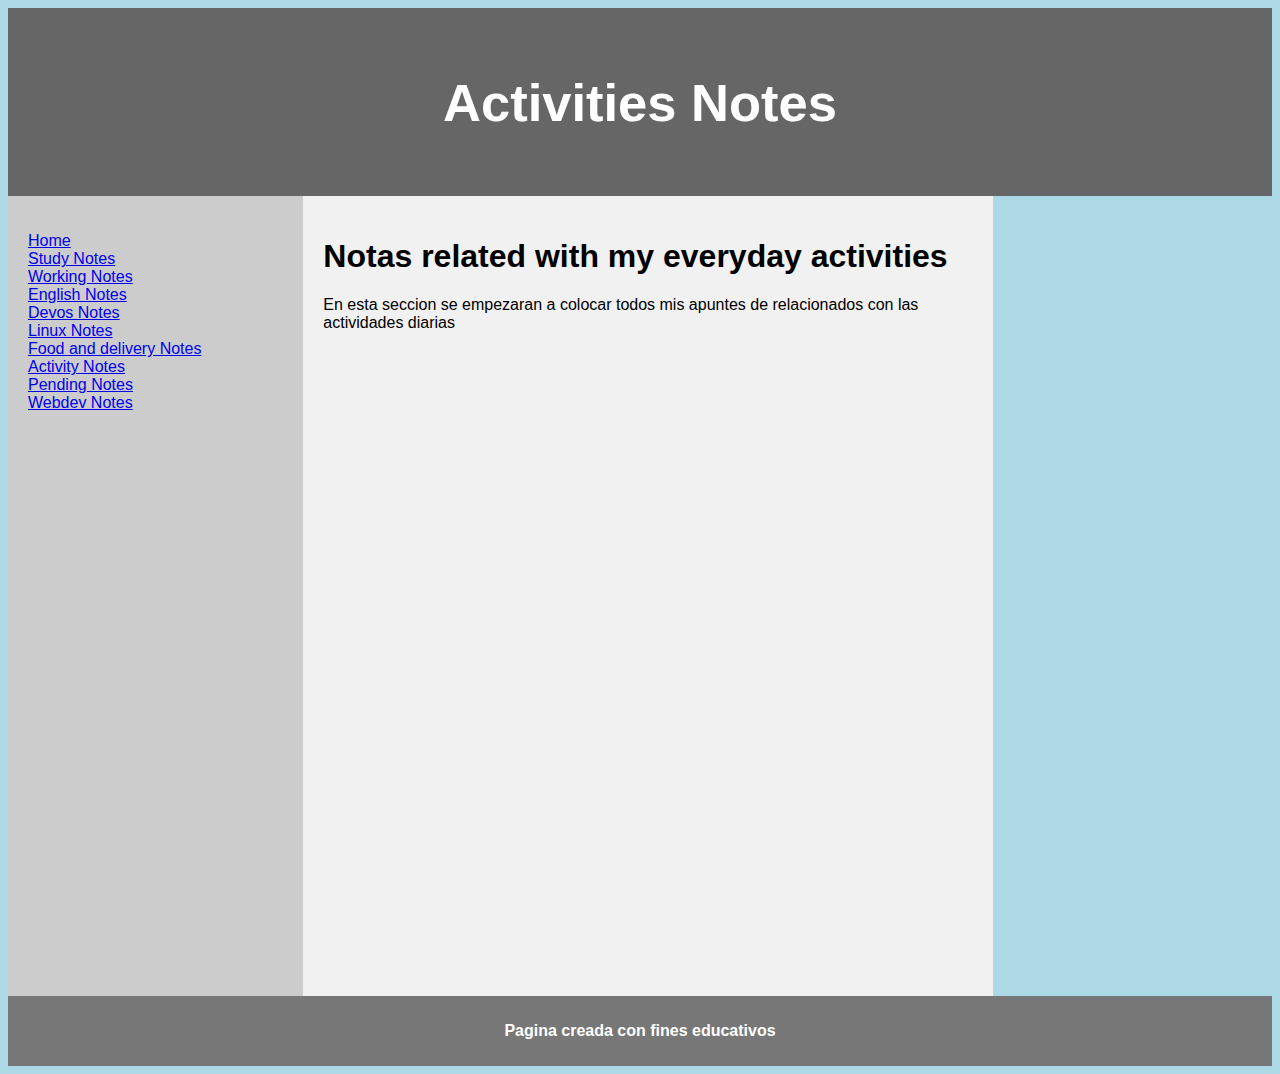
==== activity.html @ 3a0c2b88 "cambios en la nuevas webpage" ====
<!DOCTYPE html>
<html lang="en">
<head>
    <meta charset="UTF-8">
    <meta http-equiv="X-UA-Compatible" content="IE=edge">
    <meta name="viewport" content="width=device-width, initial-scale=1.0">
    <title>Activities</title>
    <link rel="stylesheet" href="styles/styles.css">
</head>
<body>
    
    <header>
        <h2>Activities Notes</h2>
    </header>

    <section>
        <nav>
            <ul>
                <li><a href="index.html">Home</a></li>
                <li><a href="estudio.html">Study Notes</a></li>
                <li><a href="work-notes.html">Working Notes</a></li>
                <li><a href="english.html">English Notes</a></li>
                <li><a href="devos.html">Devos Notes</a></li>
                <li><a href="severalinux.html">Linux Notes</a></li>
                <li><a href="foodelivery.html">Food and delivery Notes</a></li>
                <li><a href="activity.html">Activity Notes</a></li>
                <li><a href="pending.html">Pending Notes</a></li>
                <li><a href="webdev.html">Webdev Notes</a></li>
            </ul>
        </nav>
        <article>
            <h1>Notas related with my everyday activities</h1>
            <p>En esta seccion se empezaran a colocar todos mis apuntes de relacionados con las actividades diarias 
            </p>
        </article>
    </section>
    <footer>
        <p><b>Pagina creada con fines educativos</b></p>
    </footer>
</body>
</html>
---- styles/styles.css ----
*{
    box-sizing: border-box;
}
body {
    font-family: Arial, Helvetica, sans-serif;
    background-color: lightblue;
}


/* Style the header*/
header{
    background-color: #666;
    padding: 20px;
    text-align: center;
    font-size: 35px;
    color: white;

}
/* Create two columns/boxes that floats next to each other */
nav {
    float: left;
    width: 30%;
    height: 800px; /* only for demonstration, should be removed */
    background: #ccc;
    padding: 20px;

}
/* Style the list inside the menu*/
nav ul {
    list-style-type: none;
    padding: 0;

}
article {
    float: left;
    padding: 20px;
    width: 70%;
    background-color: #f1f1f1;
    height: 800px;

}
/* Clear floats after the columns */
section {
    content: "";
    display: table;
    clear: both;

}



/* Style the footer*/
footer {
    background-color: #777;
    padding: 10px;
    text-align: center;
    color: white;

}
@media(max-width:600px){
    nav, article {
        width: 100%;
        height: auto;
    }
}
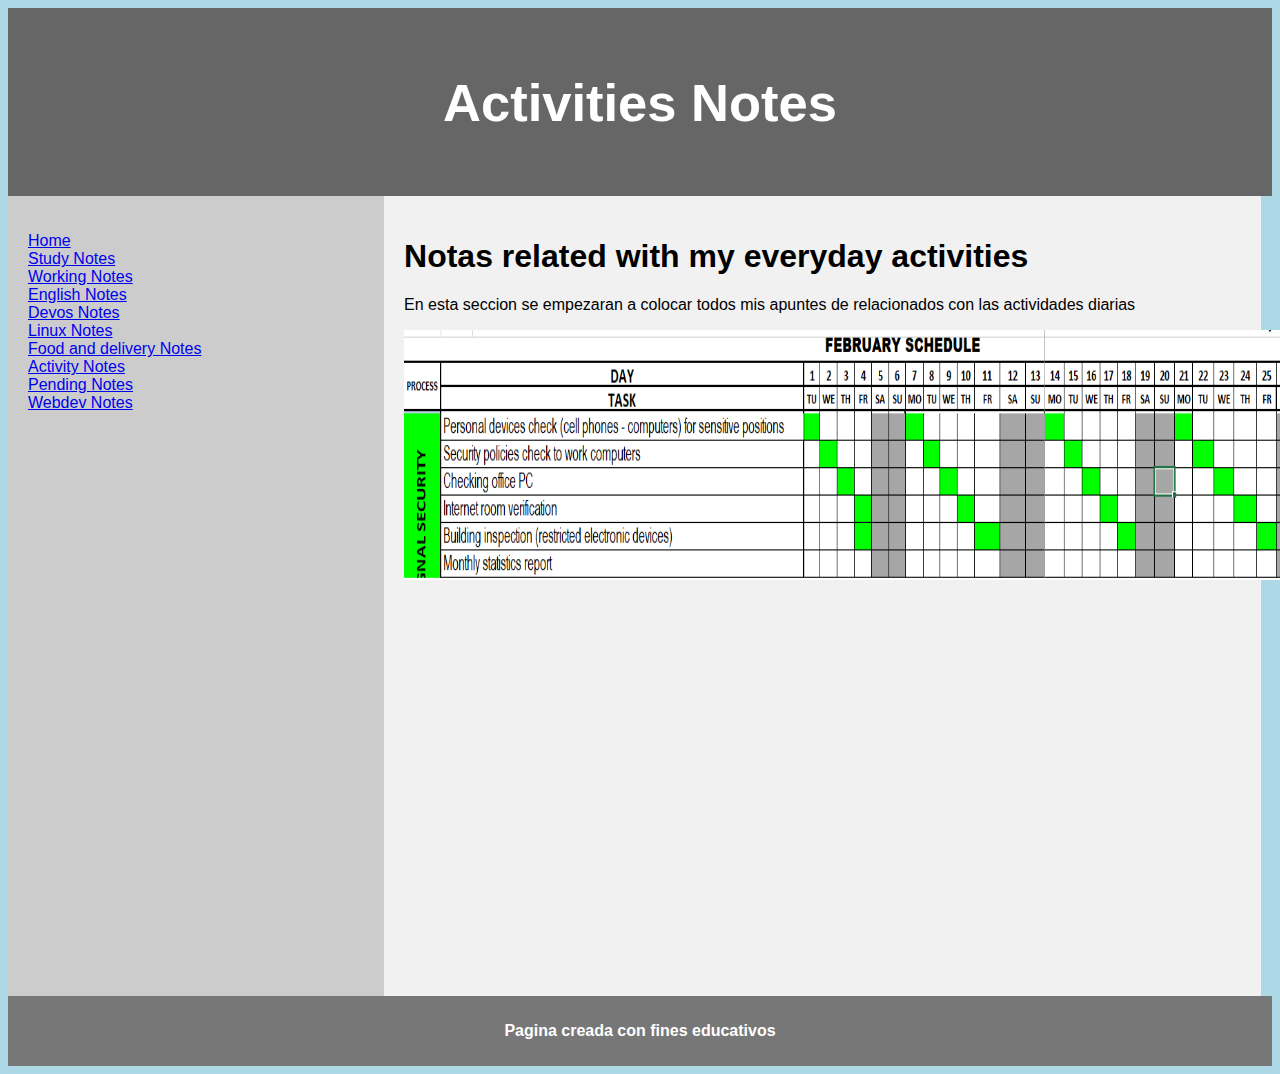
==== commit b81c860f: "se agrega la imagen del schedule" ====
--- a/activity.html
+++ b/activity.html
@@ -32,6 +32,7 @@
             <h1>Notas related with my everyday activities</h1>
             <p>En esta seccion se empezaran a colocar todos mis apuntes de relacionados con las actividades diarias 
             </p>
+            <img src="./images/schedule.png" alt="" width="1000" height="250">
         </article>
     </section>
     <footer>
--- a/styles/styles.css
+++ b/styles/styles.css
@@ -56,6 +56,8 @@
     text-align: center;
     color: white;
 
+
+
 }
 @media(max-width:600px){
     nav, article {
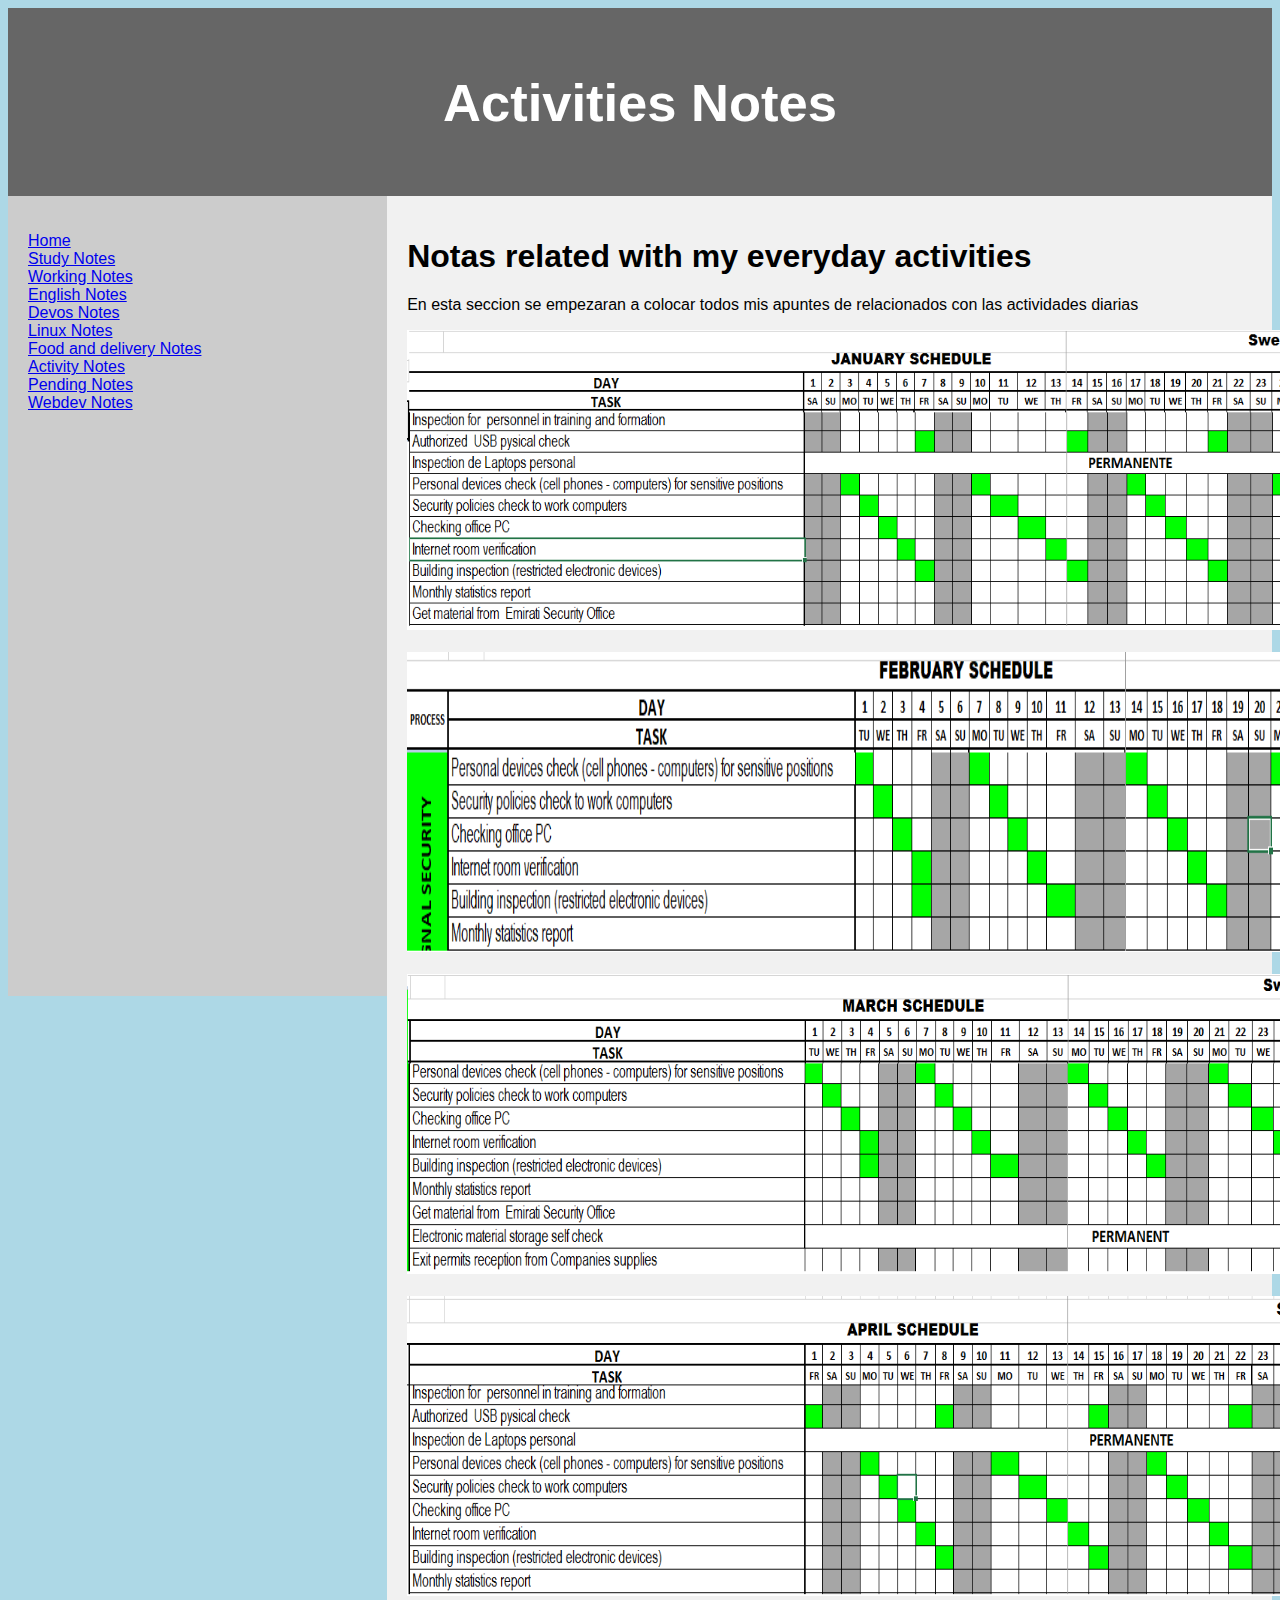
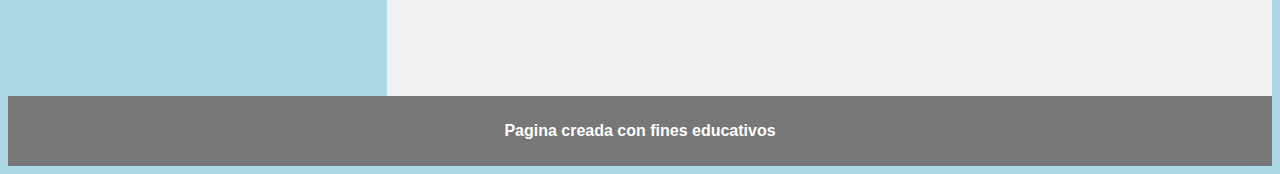
==== commit b36fc230: "updates in activity" ====
--- a/activity.html
+++ b/activity.html
@@ -32,7 +32,16 @@
             <h1>Notas related with my everyday activities</h1>
             <p>En esta seccion se empezaran a colocar todos mis apuntes de relacionados con las actividades diarias 
             </p>
-            <img src="./images/schedule.png" alt="" width="1000" height="250">
+            <img src="./images/january.png" alt="" width="1050" height="300">
+            <br>
+            <br>
+            <img src="./images/schedule.png" alt="" width="1050" height="300">
+            <br>
+            <br>
+            <img src="./images/march.png" alt="" width="1050" height="300">
+            <br>
+            <br>
+            <img src="./images/april.png" alt="" width="1050" height="300">
         </article>
     </section>
     <footer>
--- a/styles/styles.css
+++ b/styles/styles.css
@@ -36,7 +36,7 @@
     padding: 20px;
     width: 70%;
     background-color: #f1f1f1;
-    height: 800px;
+    height: 1500px;
 
 }
 /* Clear floats after the columns */
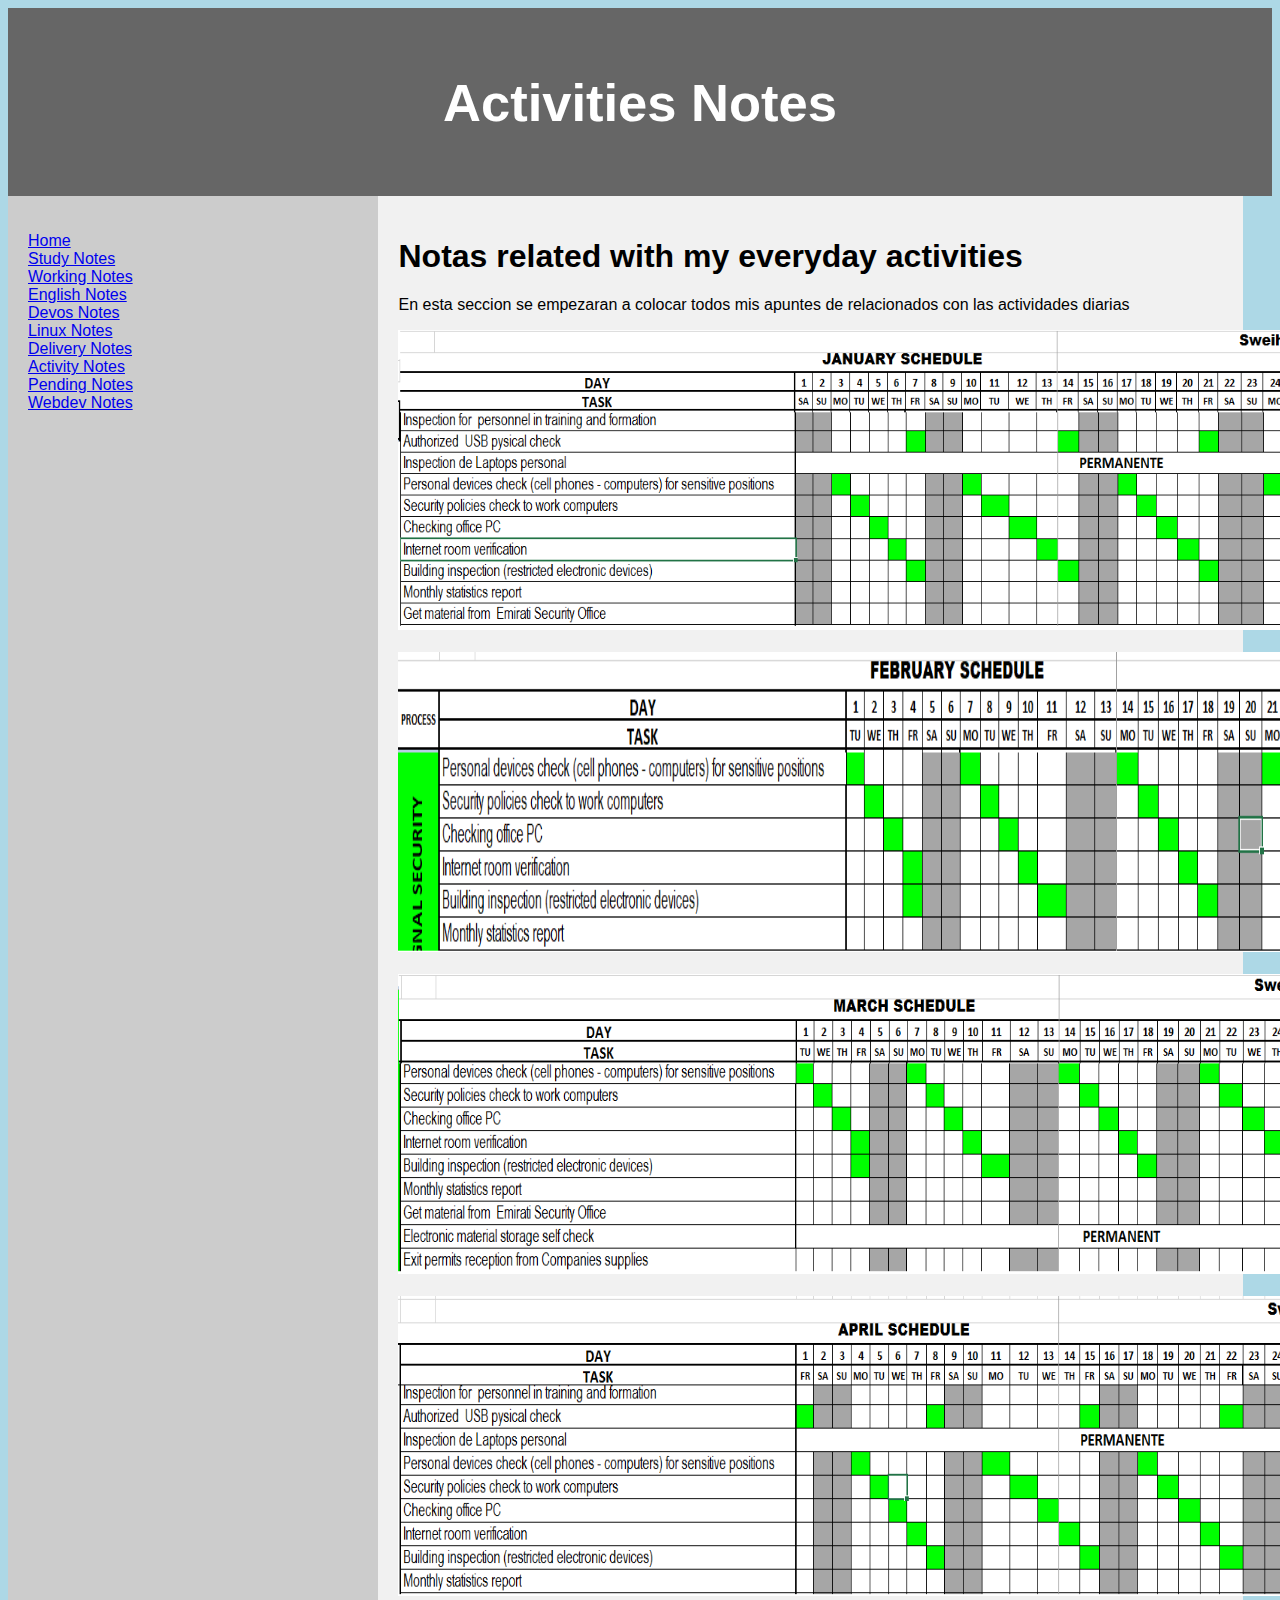
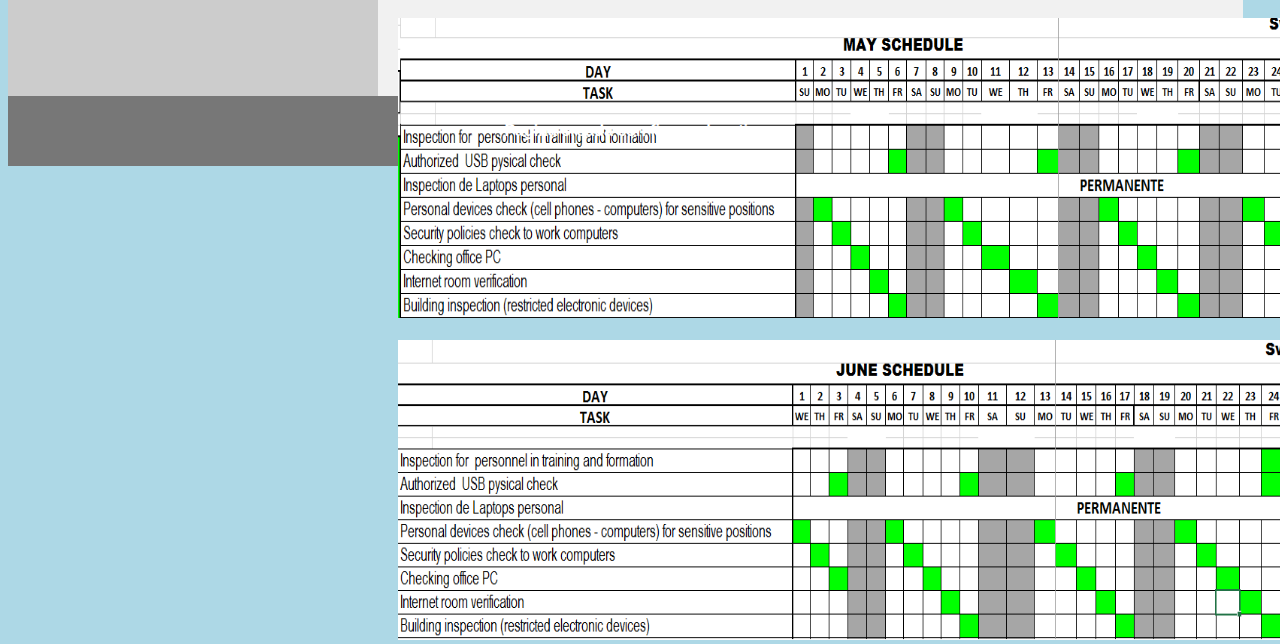
==== commit 34adea39: "new months activity" ====
--- a/activity.html
+++ b/activity.html
@@ -22,7 +22,7 @@
                 <li><a href="english.html">English Notes</a></li>
                 <li><a href="devos.html">Devos Notes</a></li>
                 <li><a href="severalinux.html">Linux Notes</a></li>
-                <li><a href="foodelivery.html">Food and delivery Notes</a></li>
+                <li><a href="foodelivery.html">Delivery Notes</a></li>
                 <li><a href="activity.html">Activity Notes</a></li>
                 <li><a href="pending.html">Pending Notes</a></li>
                 <li><a href="webdev.html">Webdev Notes</a></li>
@@ -42,6 +42,12 @@
             <br>
             <br>
             <img src="./images/april.png" alt="" width="1050" height="300">
+            <br>
+            <br>
+            <img src="./images/may.png" alt="" width="1050" height="300">
+            <br>
+            <br>
+            <img src="./images/june.png" alt="" width="1050" height="300">
         </article>
     </section>
     <footer>
--- a/styles/styles.css
+++ b/styles/styles.css
@@ -5,7 +5,6 @@
     font-family: Arial, Helvetica, sans-serif;
     background-color: lightblue;
 }
-
 
 /* Style the header*/
 header{
@@ -20,7 +19,7 @@
 nav {
     float: left;
     width: 30%;
-    height: 800px; /* only for demonstration, should be removed */
+    height: 1500px; /* only for demonstration, should be removed */
     background: #ccc;
     padding: 20px;
 
@@ -47,16 +46,12 @@
 
 }
 
-
-
 /* Style the footer*/
 footer {
     background-color: #777;
     padding: 10px;
     text-align: center;
     color: white;
-
-
 
 }
 @media(max-width:600px){
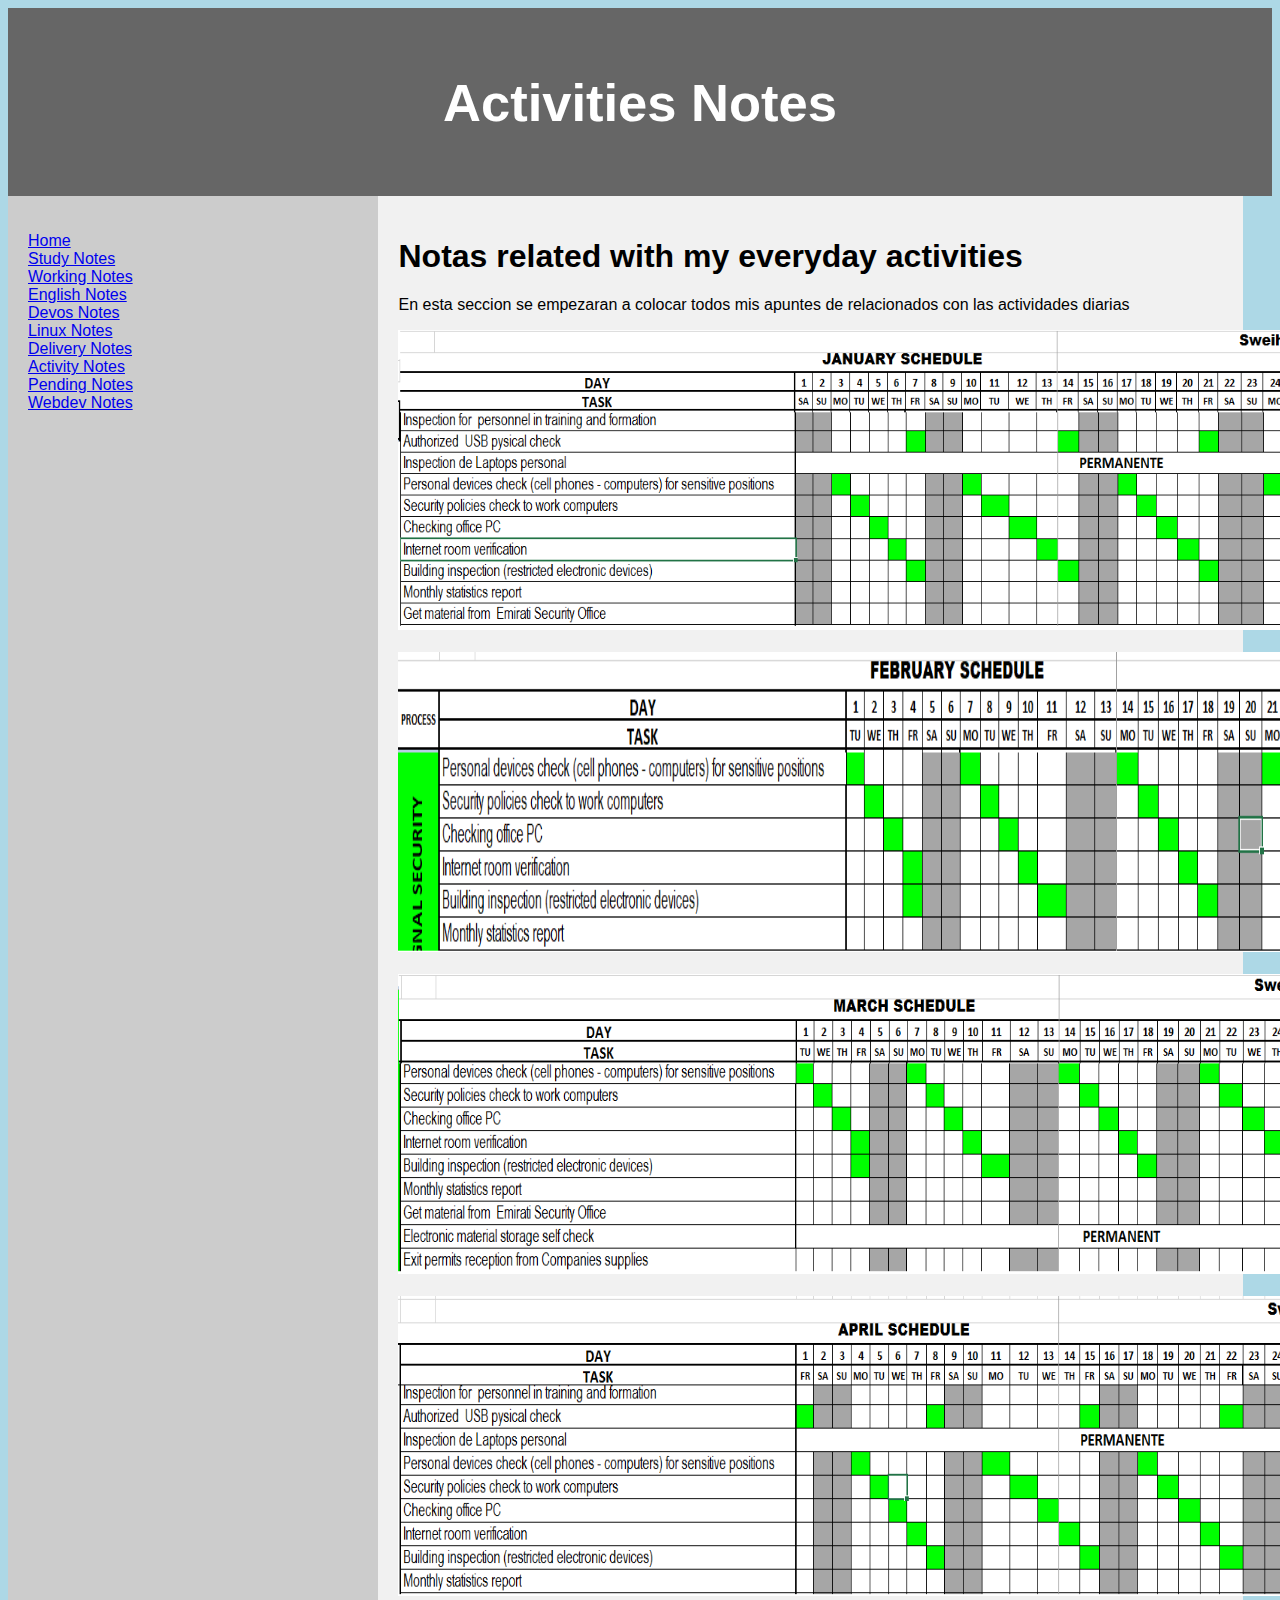
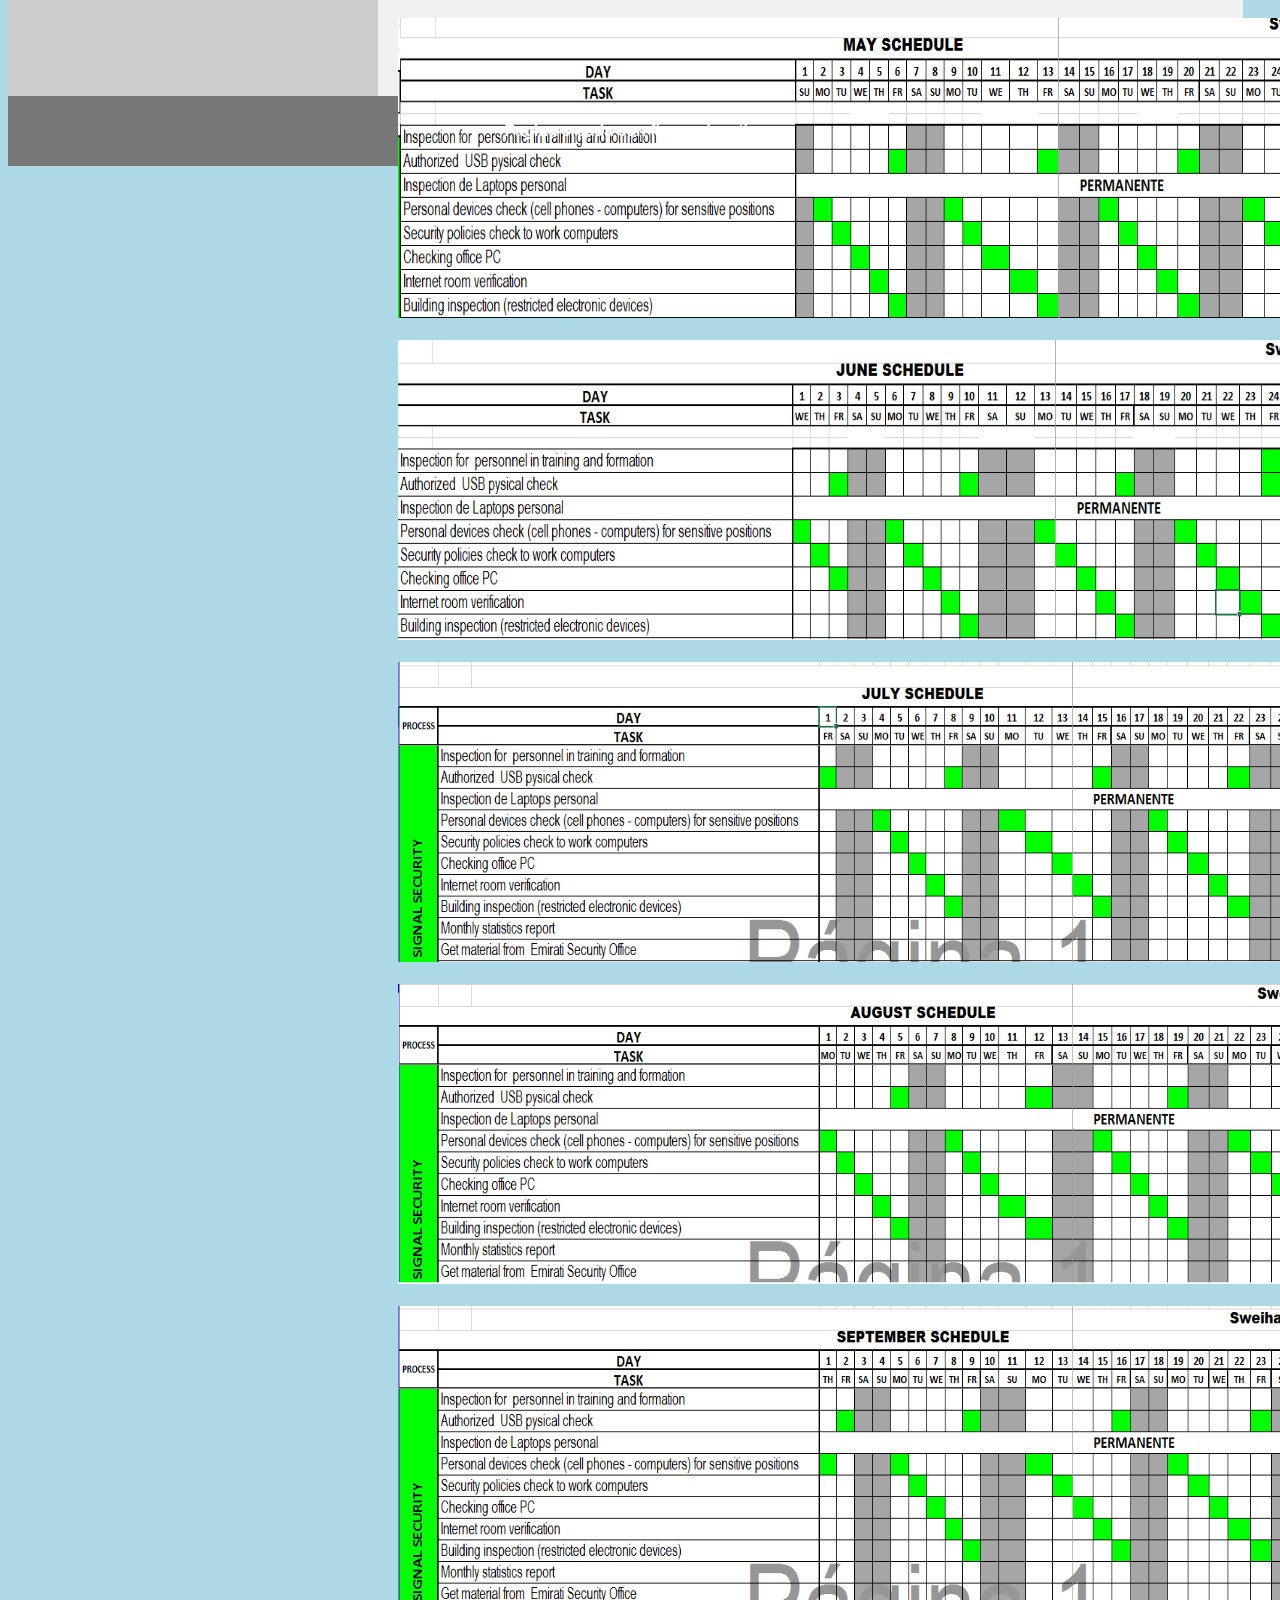
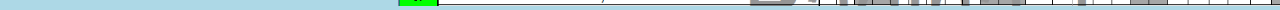
==== commit 769f3407: "agregue los cronogramas 3quarter" ====
--- a/activity.html
+++ b/activity.html
@@ -48,6 +48,15 @@
             <br>
             <br>
             <img src="./images/june.png" alt="" width="1050" height="300">
+            <br>
+            <br>
+            <img src="./images/july.png" alt="" width="1050" height="300">
+            <br>
+            <br>
+            <img src="./images/august.png" alt="" width="1050" height="300">
+            <br>
+            <br>
+            <img src="./images/september.png" alt="" width="1050" height="300">
         </article>
     </section>
     <footer>
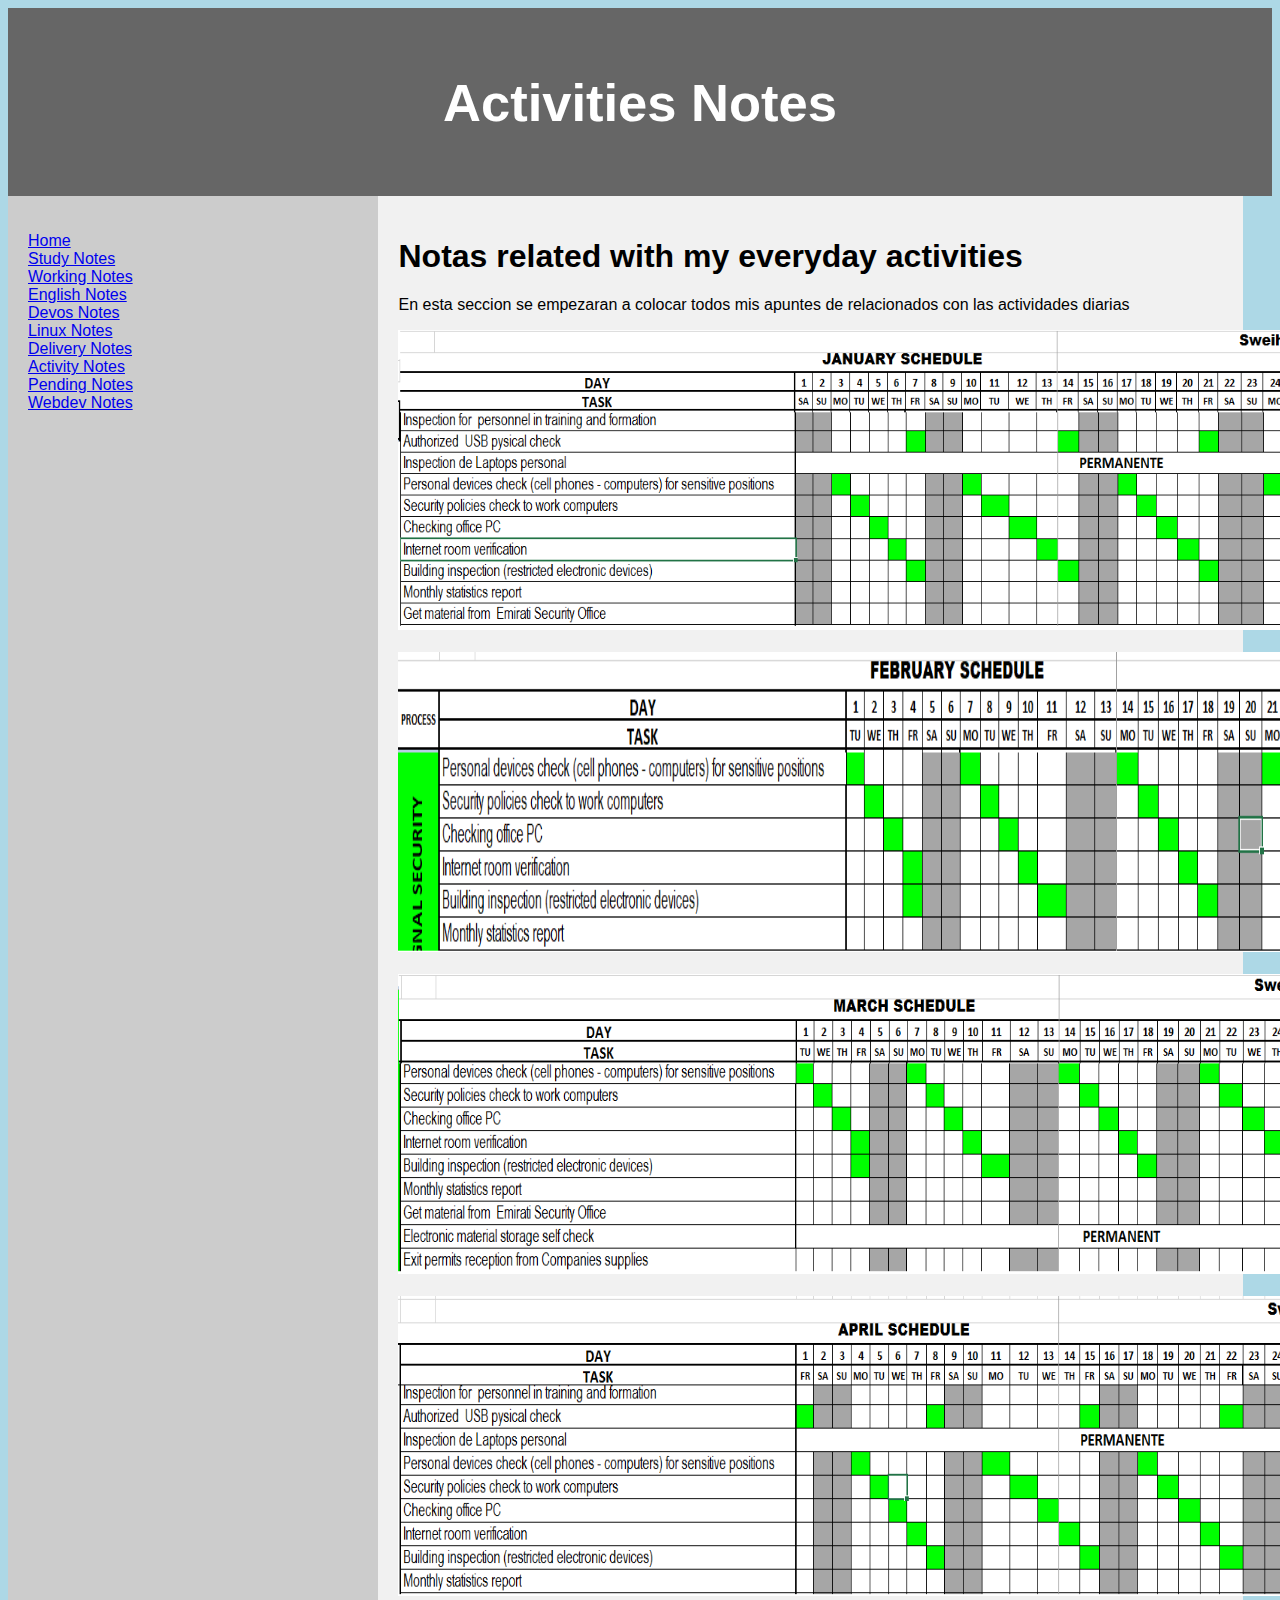
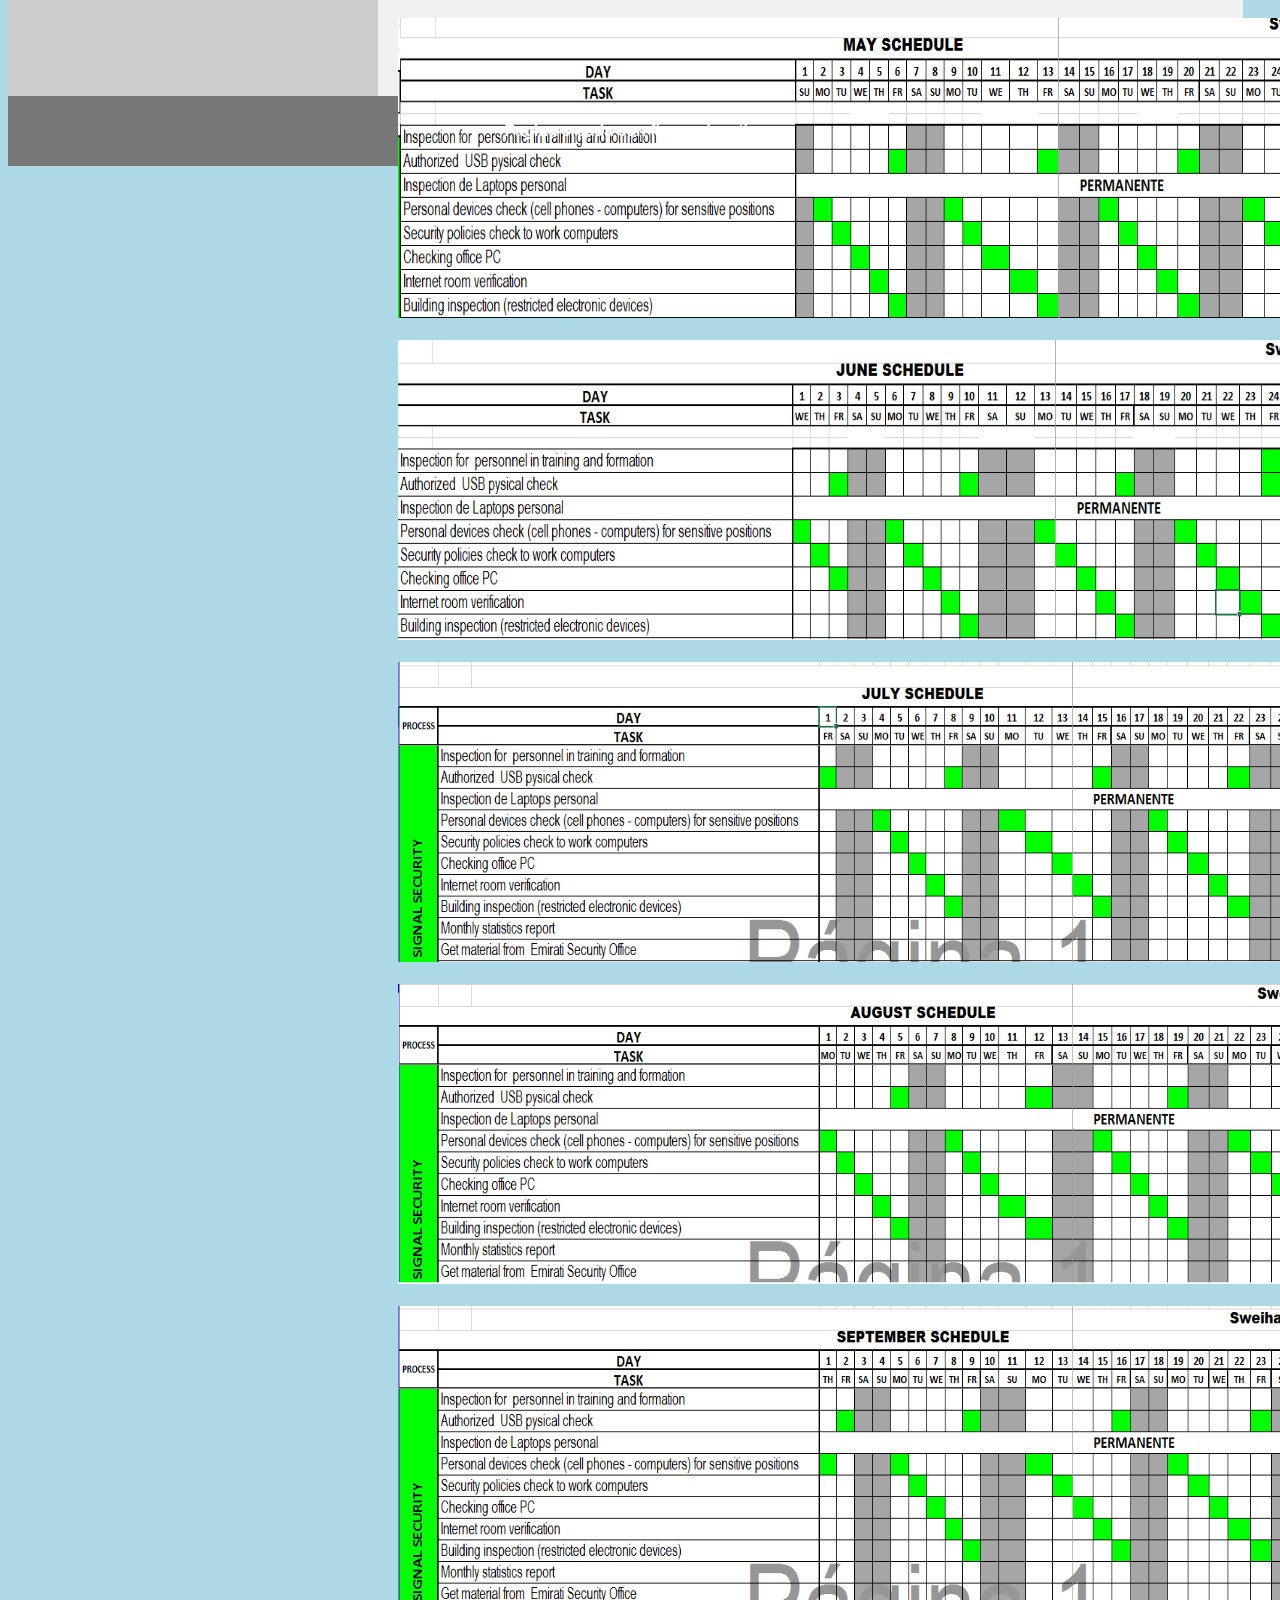
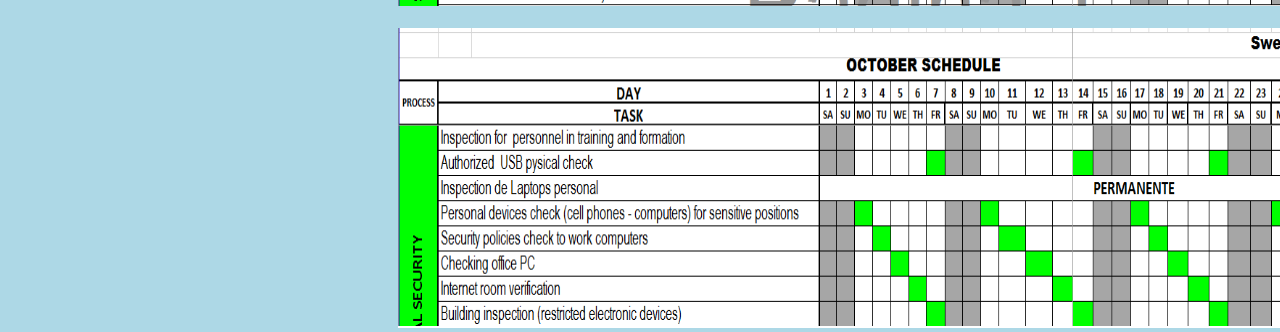
==== commit dd08476d: "agregue las activities of october" ====
--- a/activity.html
+++ b/activity.html
@@ -57,6 +57,9 @@
             <br>
             <br>
             <img src="./images/september.png" alt="" width="1050" height="300">
+            <br>
+            <br>
+            <img src="./images/october.png" alt="" width="1050" height="300">
         </article>
     </section>
     <footer>
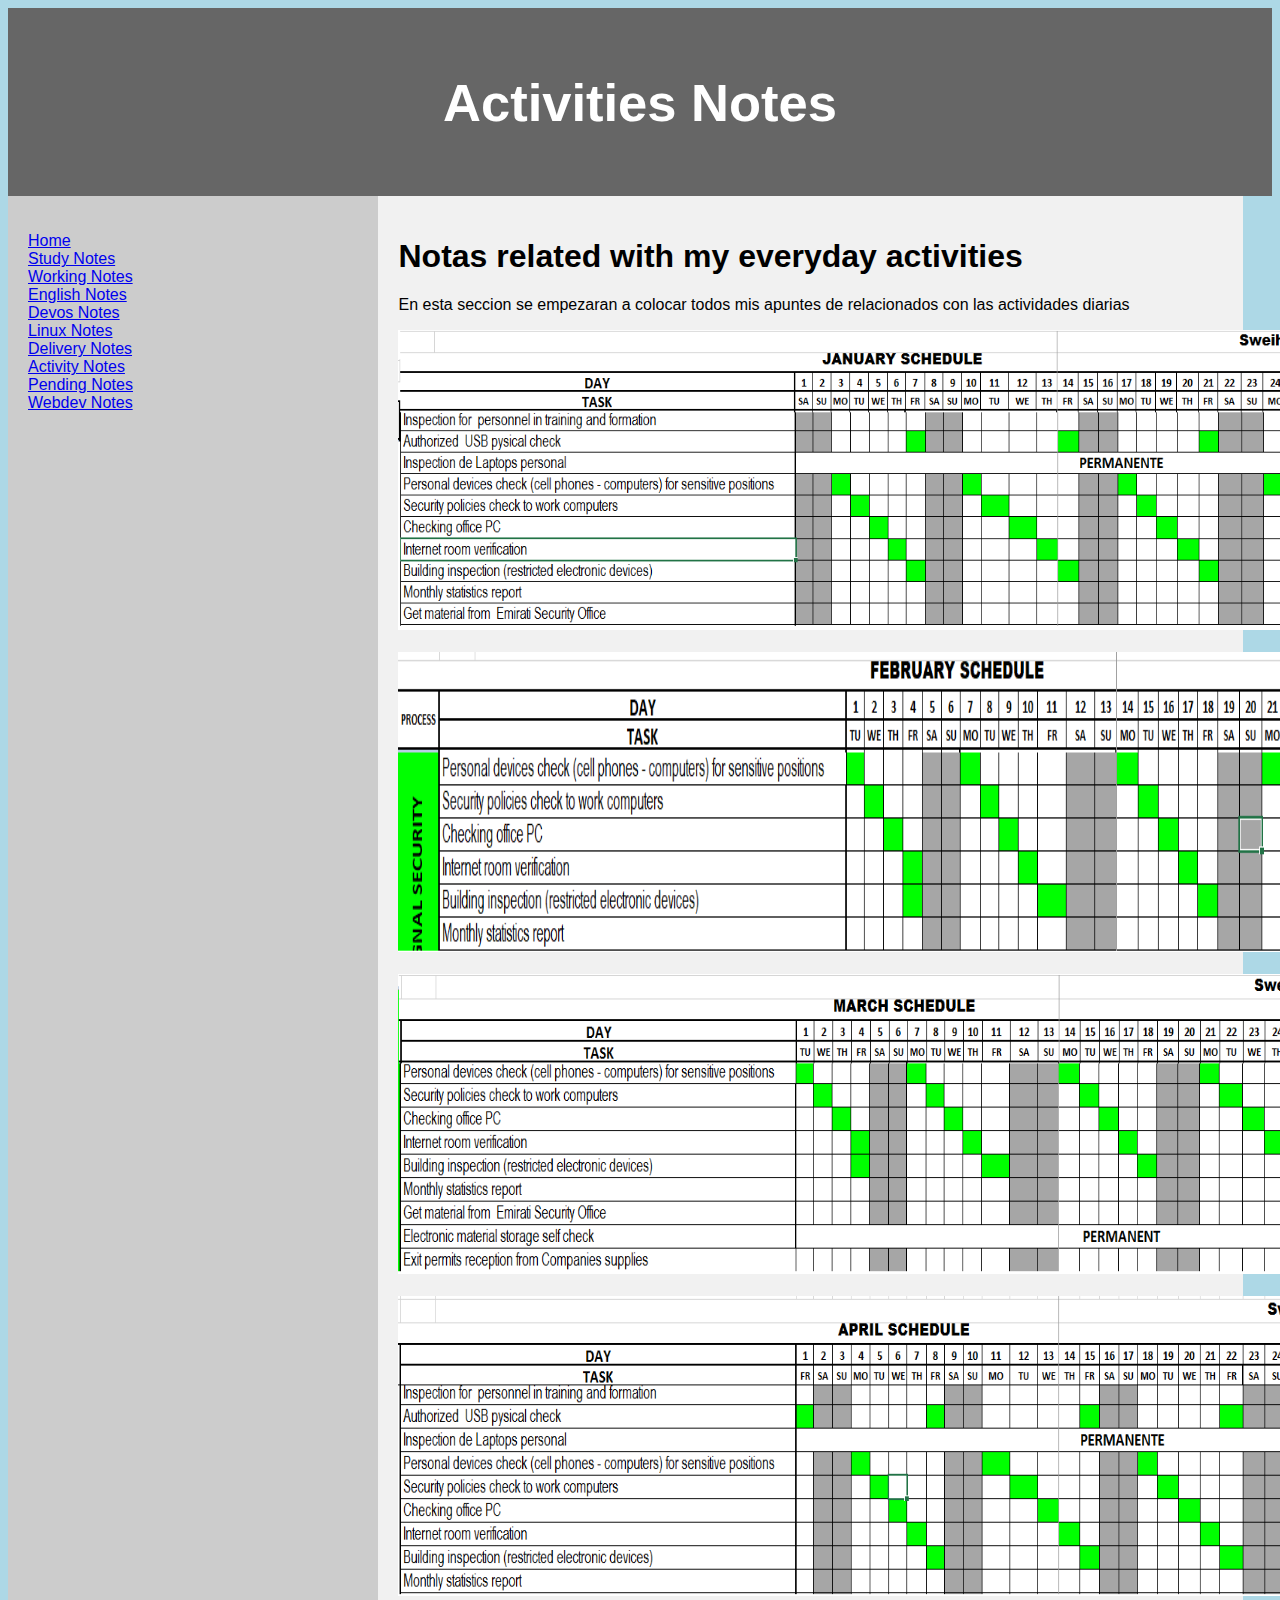
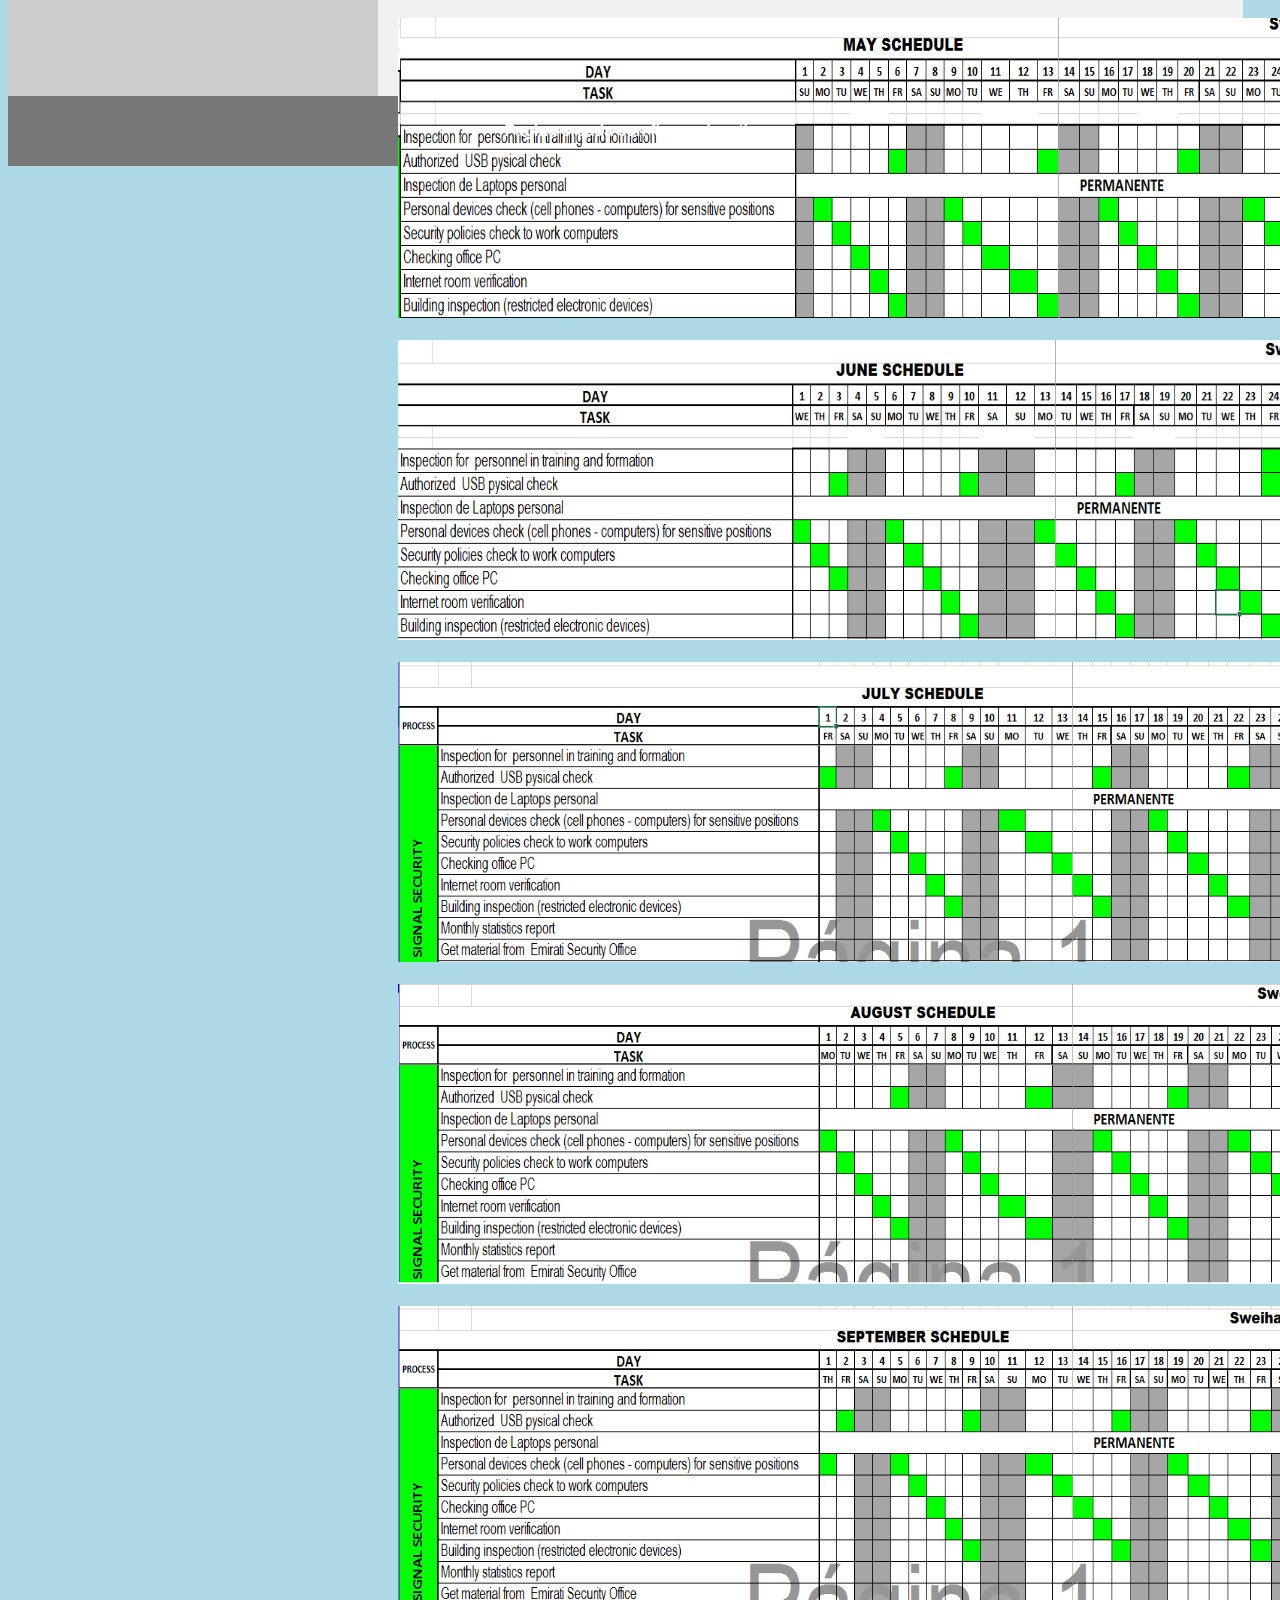
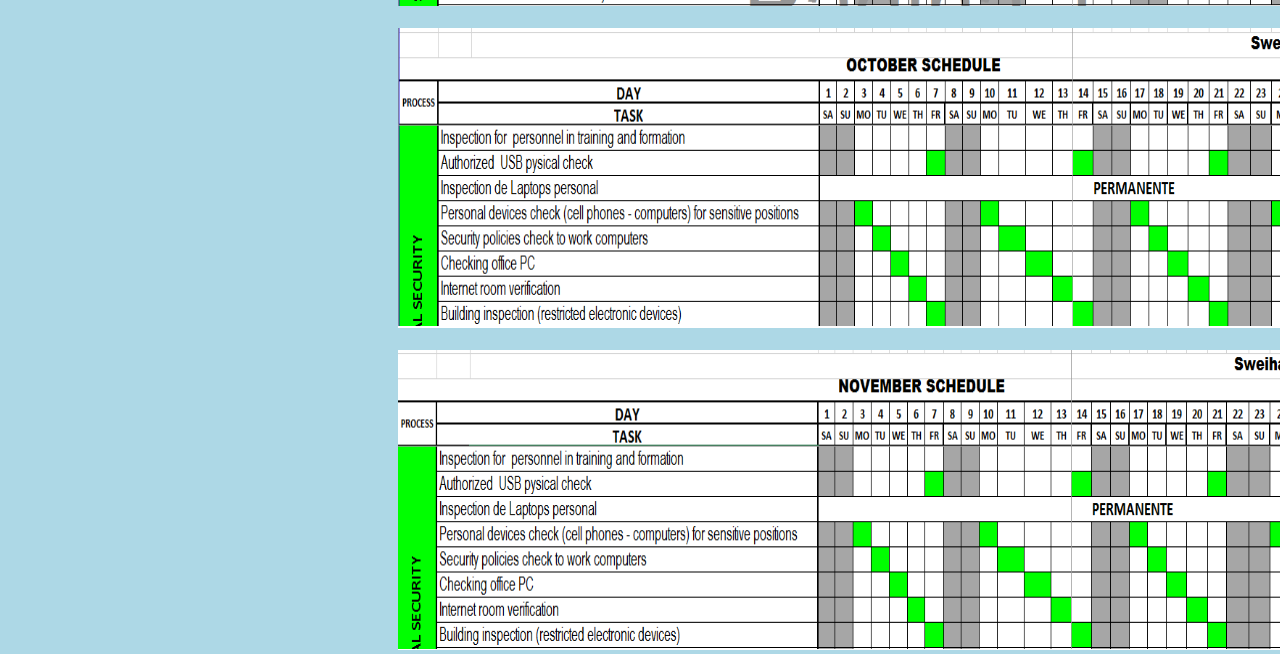
==== commit 4be8c67c: "agregue otro mes de activities" ====
--- a/activity.html
+++ b/activity.html
@@ -60,6 +60,9 @@
             <br>
             <br>
             <img src="./images/october.png" alt="" width="1050" height="300">
+            <br>
+            <br>
+            <img src="./images/november.png" alt="" width="1050" height="300">
         </article>
     </section>
     <footer>
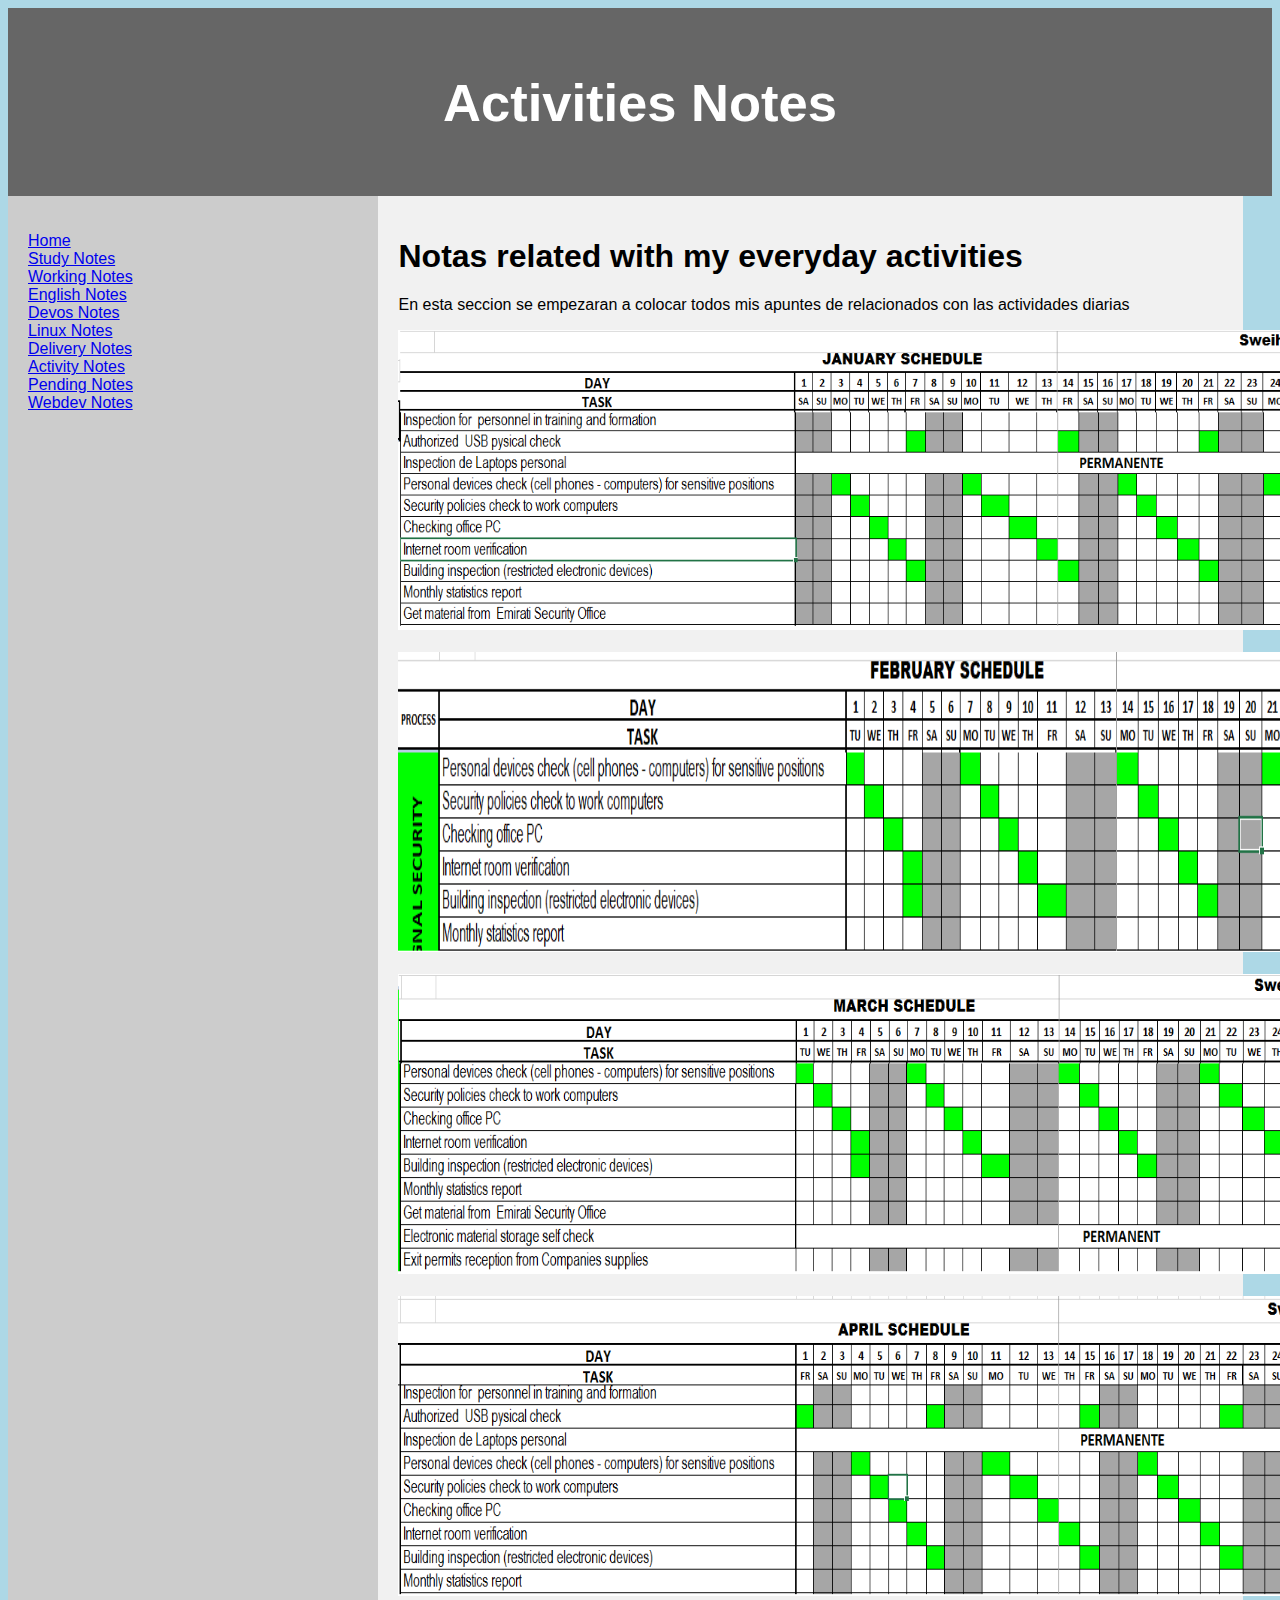
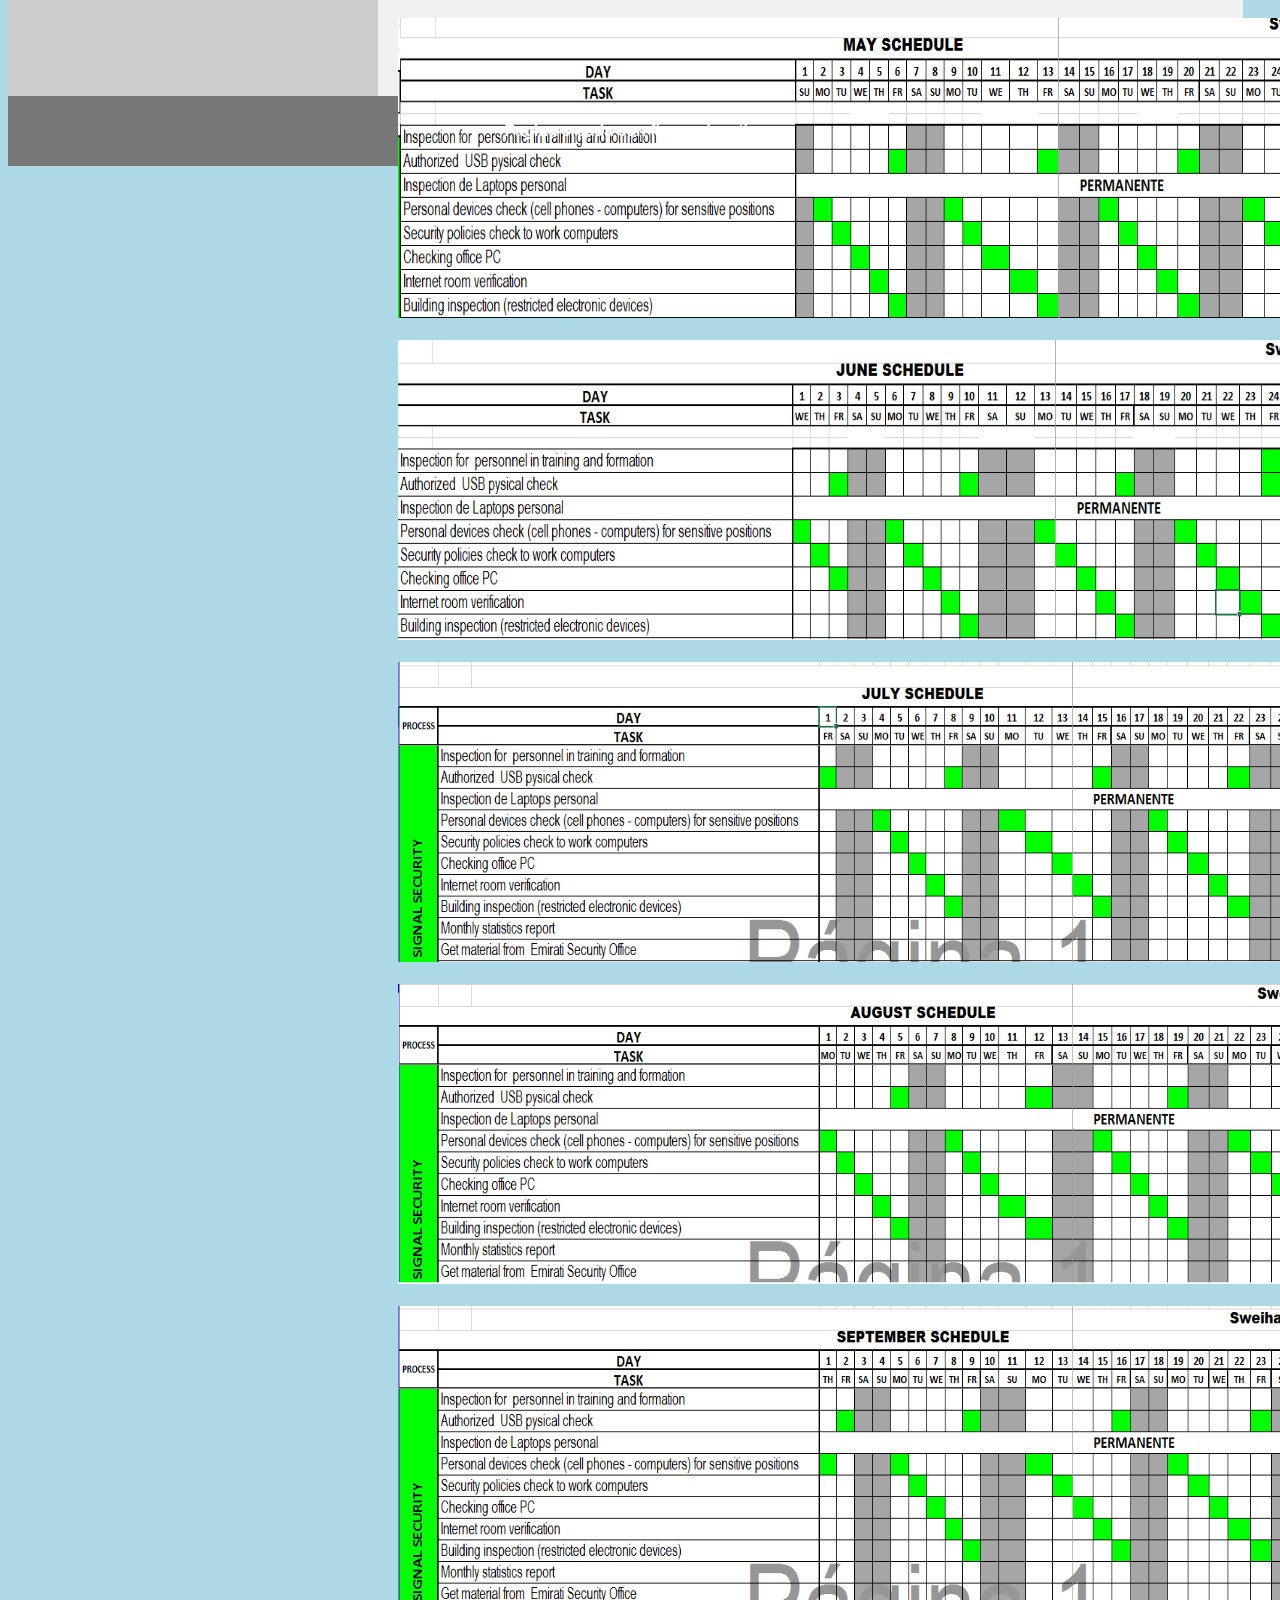
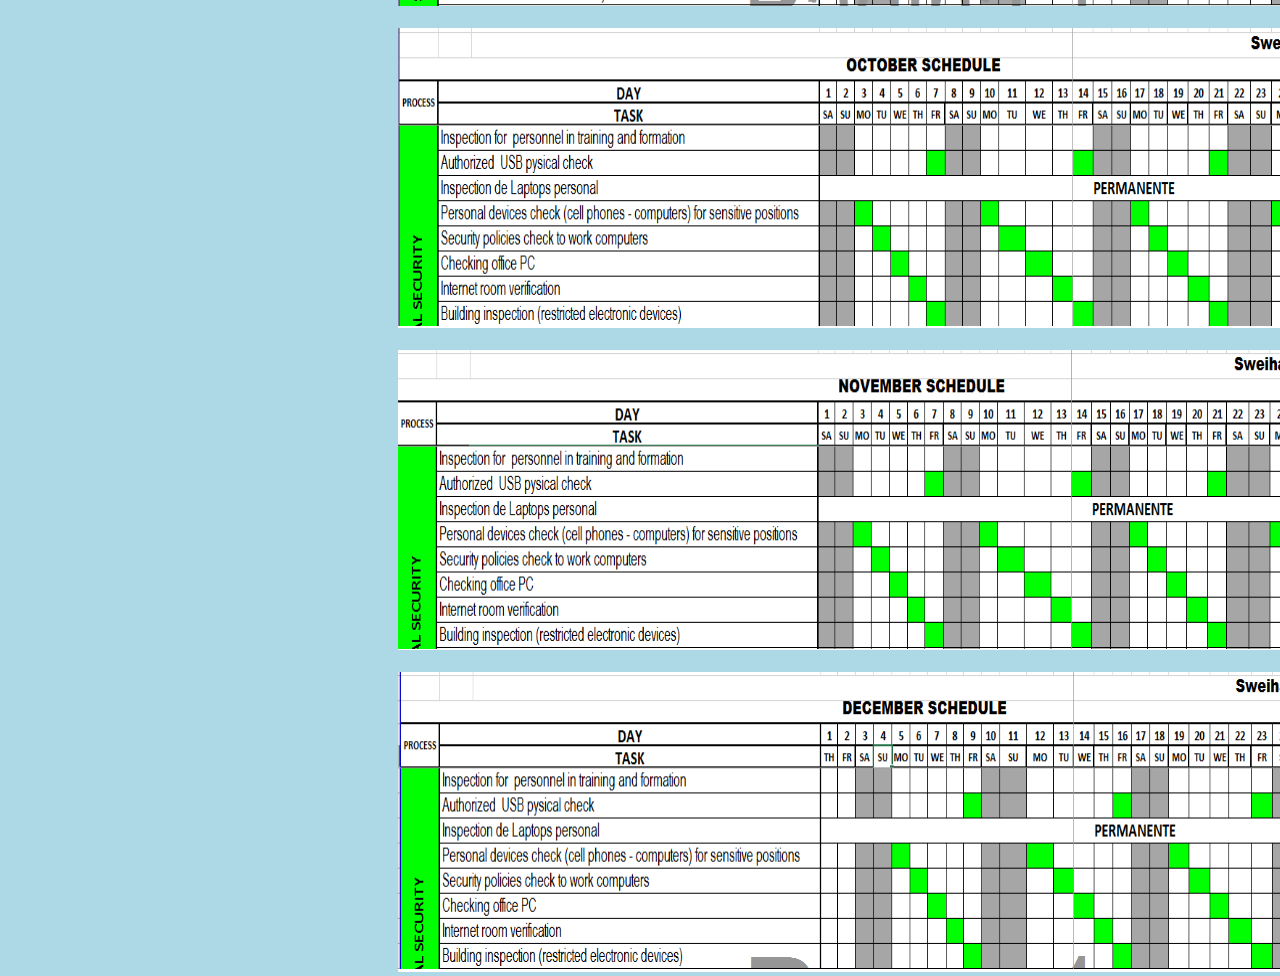
==== commit 816eedf4: "agregue december activities" ====
--- a/activity.html
+++ b/activity.html
@@ -63,6 +63,9 @@
             <br>
             <br>
             <img src="./images/november.png" alt="" width="1050" height="300">
+            <br>
+            <br>
+            <img src="./images/december.png" alt="" width="1050" height="300">
         </article>
     </section>
     <footer>
